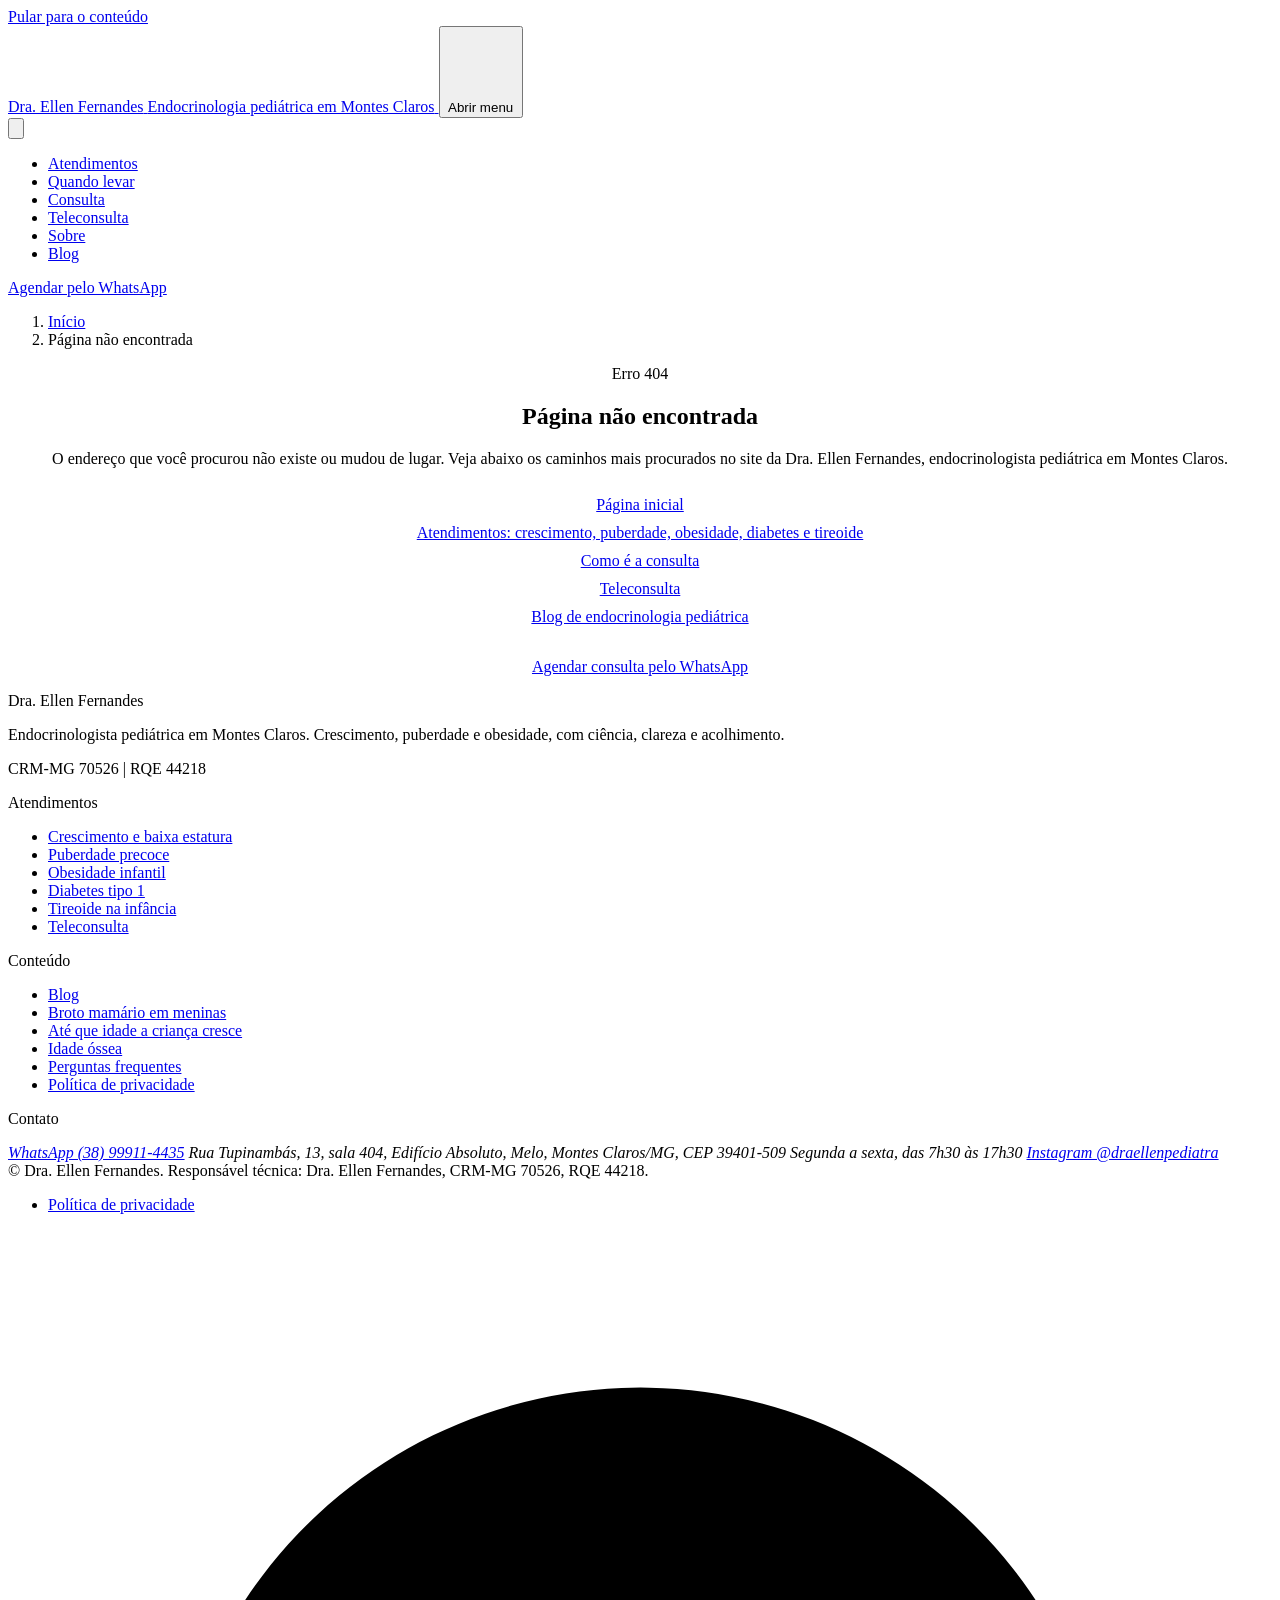
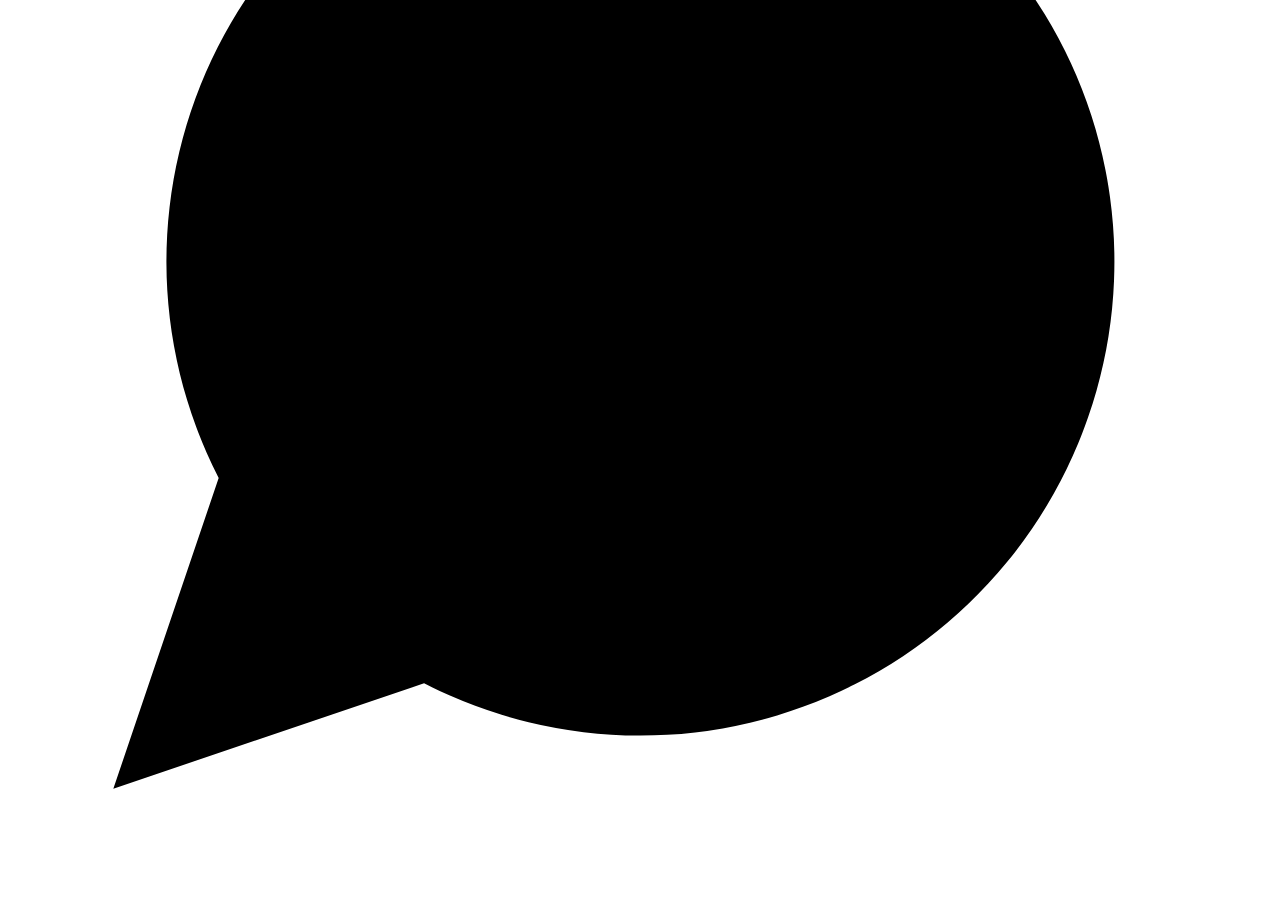
==== 404/index.html @ 64014442 "Prévia do site da Dra. Ellen Fernandes (noindex) Co-Authored-By: Claude Opus 5.5 <noreply@anthropic." ====
<!doctype html>
<html lang="pt-BR">
<head>
<meta charset="utf-8">
<meta name="viewport" content="width=device-width, initial-scale=1">
<title>Página Não Encontrada | Dra. Ellen Fernandes, Montes Claros</title>
<meta name="description" content="A página que você procura não foi encontrada. Volte ao início para conhecer a Dra. Ellen Fernandes, endocrinologista pediátrica em Montes Claros, MG.">
<meta name="robots" content="noindex, nofollow">
<link rel="canonical" href="https://draellenfernandes.com.br/404/">
<meta property="og:type" content="website">
<meta property="og:locale" content="pt_BR">
<meta property="og:site_name" content="Dra. Ellen Fernandes">
<meta property="og:title" content="Página Não Encontrada | Dra. Ellen Fernandes, Montes Claros">
<meta property="og:description" content="A página que você procura não foi encontrada. Volte ao início para conhecer a Dra. Ellen Fernandes, endocrinologista pediátrica em Montes Claros, MG.">
<meta property="og:url" content="https://draellenfernandes.com.br/404/">
<meta property="og:image" content="https://draellenfernandes.com.br/assets/img/og-dra-ellen-fernandes.jpg">
<meta property="og:image:width" content="1200">
<meta property="og:image:height" content="630">
<meta name="twitter:card" content="summary_large_image">
<!-- IAGO:HEAD -->
<meta name="theme-color" content="#FAF7F8">
<link rel="icon" href="/previa-dra-ellen/favicon.ico" sizes="32x32">
<link rel="icon" href="/previa-dra-ellen/favicon.svg" type="image/svg+xml">
<link rel="apple-touch-icon" href="/previa-dra-ellen/apple-touch-icon.png">
<link rel="manifest" href="/previa-dra-ellen/site.webmanifest">
<link rel="preconnect" href="https://fonts.googleapis.com">
<link rel="preconnect" href="https://fonts.gstatic.com" crossorigin>
<link rel="stylesheet" href="https://fonts.googleapis.com/css2?family=DM+Sans:wght@400;500;600&amp;display=swap" data-iago-fontes>
<link rel="stylesheet" href="/previa-dra-ellen/assets/css/tokens.css">
<link rel="stylesheet" href="/previa-dra-ellen/assets/css/style.css">
<link rel="stylesheet" href="/previa-dra-ellen/assets/css/site.css">
<meta name="iago:ga4" content="">
<meta name="iago:clarity" content="">
<meta name="iago:pixel" content="">
<meta name="iago:whatsapp" content="5538999114435">
<script src="/previa-dra-ellen/assets/js/main.js" defer></script>
<!-- /IAGO:HEAD -->
<!-- IAGO:SCHEMA -->
<script type="application/ld+json">{"@context":"https://schema.org","@graph":[{"@type":"WebPage","@id":"https://draellenfernandes.com.br/404/#webpage","url":"https://draellenfernandes.com.br/404/","name":"Página Não Encontrada | Dra. Ellen Fernandes, Montes Claros","description":"A página que você procura não foi encontrada. Volte ao início para conhecer a Dra. Ellen Fernandes, endocrinologista pediátrica em Montes Claros, MG.","inLanguage":"pt-BR","isPartOf":{"@id":"https://draellenfernandes.com.br/#website"},"breadcrumb":{"@id":"https://draellenfernandes.com.br/404/#breadcrumb"},"datePublished":"2026-11-10","dateModified":"2026-11-10"},{"@type":"BreadcrumbList","@id":"https://draellenfernandes.com.br/404/#breadcrumb","itemListElement":[{"@type":"ListItem","position":1,"name":"Início","item":"https://draellenfernandes.com.br/"},{"@type":"ListItem","position":2,"name":"Página não encontrada","item":"https://draellenfernandes.com.br/404/"}]},{"@type":"Person","@id":"https://draellenfernandes.com.br/#dra-ellen","name":"Dra. Ellen Fernandes","jobTitle":"Endocrinologista pediátrica","url":"https://draellenfernandes.com.br/#sobre"},{"@type":"Physician","@id":"https://draellenfernandes.com.br/#physician","name":"Dra. Ellen Fernandes","url":"https://draellenfernandes.com.br/"}]}</script>
<!-- /IAGO:SCHEMA -->
</head>
<body>
<!-- IAGO:HEADER -->
<a class="skip-link" href="#conteudo">Pular para o conteúdo</a>
<header class="site-header">
  <div class="container nav-wrap">
    <a class="brand" href="/previa-dra-ellen/" aria-label="Dra. Ellen Fernandes, página inicial">
      <span class="brand-name">Dra. Ellen Fernandes</span>
      <span class="brand-sub">Endocrinologia pediátrica em Montes Claros</span>
    </a>
    <button class="nav-toggle" type="button" aria-expanded="false" aria-controls="menu-principal">
      <svg class="i" viewBox="0 0 24 24" aria-hidden="true" focusable="false"><line x1="4" x2="20" y1="6" y2="6"/><line x1="4" x2="20" y1="12" y2="12"/><line x1="4" x2="20" y1="18" y2="18"/></svg>
      <span class="sr-only">Abrir menu</span>
    </button>
    <nav id="menu-principal" class="nav" aria-label="Menu principal">
      <button class="nav-toggle nav-close" type="button" aria-label="Fechar menu">
        <svg class="i" viewBox="0 0 24 24" aria-hidden="true" focusable="false"><path d="M18 6 6 18"/><path d="m6 6 12 12"/></svg>
      </button>
      <ul class="nav-list">
        <li><a class="nav-link" href="/previa-dra-ellen/#atendimentos">Atendimentos</a></li>
        <li><a class="nav-link" href="/previa-dra-ellen/#quando-levar">Quando levar</a></li>
        <li><a class="nav-link" href="/previa-dra-ellen/#consulta">Consulta</a></li>
        <li><a class="nav-link" href="/previa-dra-ellen/#teleconsulta">Teleconsulta</a></li>
        <li><a class="nav-link" href="/previa-dra-ellen/#sobre">Sobre</a></li>
        <li><a class="nav-link" href="/previa-dra-ellen/blog/">Blog</a></li>
      </ul>
      <a class="btn btn-primary btn-nav" href="https://wa.me/5538999114435?text=Ol%C3%A1!%20Gostaria%20de%20agendar%20uma%20consulta%20com%20a%20Dra.%20Ellen." rel="noopener" target="_blank">Agendar pelo WhatsApp</a>
    </nav>
  </div>
</header>
<!-- /IAGO:HEADER -->
<main id="conteudo">
<nav class="breadcrumb" aria-label="Breadcrumb"><ol><li><a href="/previa-dra-ellen/">Início</a></li><li aria-current="page">Página não encontrada</li></ol></nav>
<!-- IAGO:CONTEUDO -->
<section class="section" aria-labelledby="erro-h1">
  <div class="container prose" style="text-align:center;margin-inline:auto">
    <span class="eyebrow">Erro 404</span>
    <h1 id="erro-h1">Página não encontrada</h1>
    <p class="lead" style="margin:18px auto 0">O endereço que você procurou não existe ou mudou de lugar. Veja abaixo os caminhos mais procurados no site da Dra. Ellen Fernandes, endocrinologista pediátrica em Montes Claros.</p>
    <ul style="list-style:none;padding:0;display:grid;gap:10px;margin-top:28px">
      <li><a href="/previa-dra-ellen/">Página inicial</a></li>
      <li><a href="/previa-dra-ellen/#atendimentos">Atendimentos: crescimento, puberdade, obesidade, diabetes e tireoide</a></li>
      <li><a href="/previa-dra-ellen/#consulta">Como é a consulta</a></li>
      <li><a href="/previa-dra-ellen/#teleconsulta">Teleconsulta</a></li>
      <li><a href="/previa-dra-ellen/blog/">Blog de endocrinologia pediátrica</a></li>
    </ul>
    <div class="actions" style="justify-content:center;margin-top:32px"><a class="btn btn-primary btn-lg" href="https://wa.me/5538999114435?text=Ol%C3%A1!%20Gostaria%20de%20agendar%20uma%20consulta%20com%20a%20Dra.%20Ellen." rel="noopener" target="_blank">Agendar consulta pelo WhatsApp</a></div>
  </div>
</section>

<!-- /IAGO:CONTEUDO -->
</main>
<!-- IAGO:FOOTER -->
<footer class="site-footer">
  <div class="container">
    <div class="footer-grid">
      <div>
        <p class="footer-brand">Dra. Ellen Fernandes</p>
        <p class="footer-text">Endocrinologista pediátrica em Montes Claros. Crescimento, puberdade e obesidade, com ciência, clareza e acolhimento.</p>
        <p class="footer-text">CRM-MG 70526 | RQE 44218</p>
      </div>
      <div>
        <p class="footer-title">Atendimentos</p>
        <ul class="footer-list">
          <li><a href="/previa-dra-ellen/#crescimento">Crescimento e baixa estatura</a></li>
          <li><a href="/previa-dra-ellen/#puberdade">Puberdade precoce</a></li>
          <li><a href="/previa-dra-ellen/#obesidade">Obesidade infantil</a></li>
          <li><a href="/previa-dra-ellen/#diabetes">Diabetes tipo 1</a></li>
          <li><a href="/previa-dra-ellen/#tireoide">Tireoide na infância</a></li>
          <li><a href="/previa-dra-ellen/#teleconsulta">Teleconsulta</a></li>
        </ul>
      </div>
      <div>
        <p class="footer-title">Conteúdo</p>
        <ul class="footer-list">
          <li><a href="/previa-dra-ellen/blog/">Blog</a></li>
          <li><a href="/previa-dra-ellen/blog/broto-mamario-em-meninas/">Broto mamário em meninas</a></li>
          <li><a href="/previa-dra-ellen/blog/ate-que-idade-a-crianca-cresce/">Até que idade a criança cresce</a></li>
          <li><a href="/previa-dra-ellen/blog/idade-ossea/">Idade óssea</a></li>
          <li><a href="/previa-dra-ellen/#perguntas">Perguntas frequentes</a></li>
          <li><a href="/previa-dra-ellen/politica-de-privacidade/">Política de privacidade</a></li>
        </ul>
      </div>
      <div>
        <p class="footer-title">Contato</p>
        <address>
          <a href="https://wa.me/5538999114435?text=Ol%C3%A1!%20Gostaria%20de%20agendar%20uma%20consulta%20com%20a%20Dra.%20Ellen." rel="noopener" target="_blank">WhatsApp (38) 99911-4435</a>
          <span>Rua Tupinambás, 13, sala 404, Edifício Absoluto, Melo, Montes Claros/MG, CEP 39401-509</span>
          <span>Segunda a sexta, das 7h30 às 17h30</span>
          <a href="https://www.instagram.com/draellenpediatra/" rel="noopener" target="_blank">Instagram @draellenpediatra</a>
        </address>
      </div>
    </div>
    <div class="footer-bottom">
      <span>&copy; Dra. Ellen Fernandes. Responsável técnica: Dra. Ellen Fernandes, CRM-MG 70526, RQE 44218.</span>
      <ul>
        <li><a href="/previa-dra-ellen/politica-de-privacidade/">Política de privacidade</a></li>
      </ul>
    </div>
  </div>
</footer>
<a class="wa-float" href="https://wa.me/5538999114435?text=Ol%C3%A1!%20Gostaria%20de%20agendar%20uma%20consulta%20com%20a%20Dra.%20Ellen." rel="noopener" target="_blank" aria-label="Agendar consulta pelo WhatsApp">
  <svg class="i" viewBox="0 0 24 24" aria-hidden="true" focusable="false"><path d="M7.9 20A9 9 0 1 0 4 16.1L2 22Z"/></svg>
</a>
<!-- /IAGO:FOOTER -->
</body>
</html>
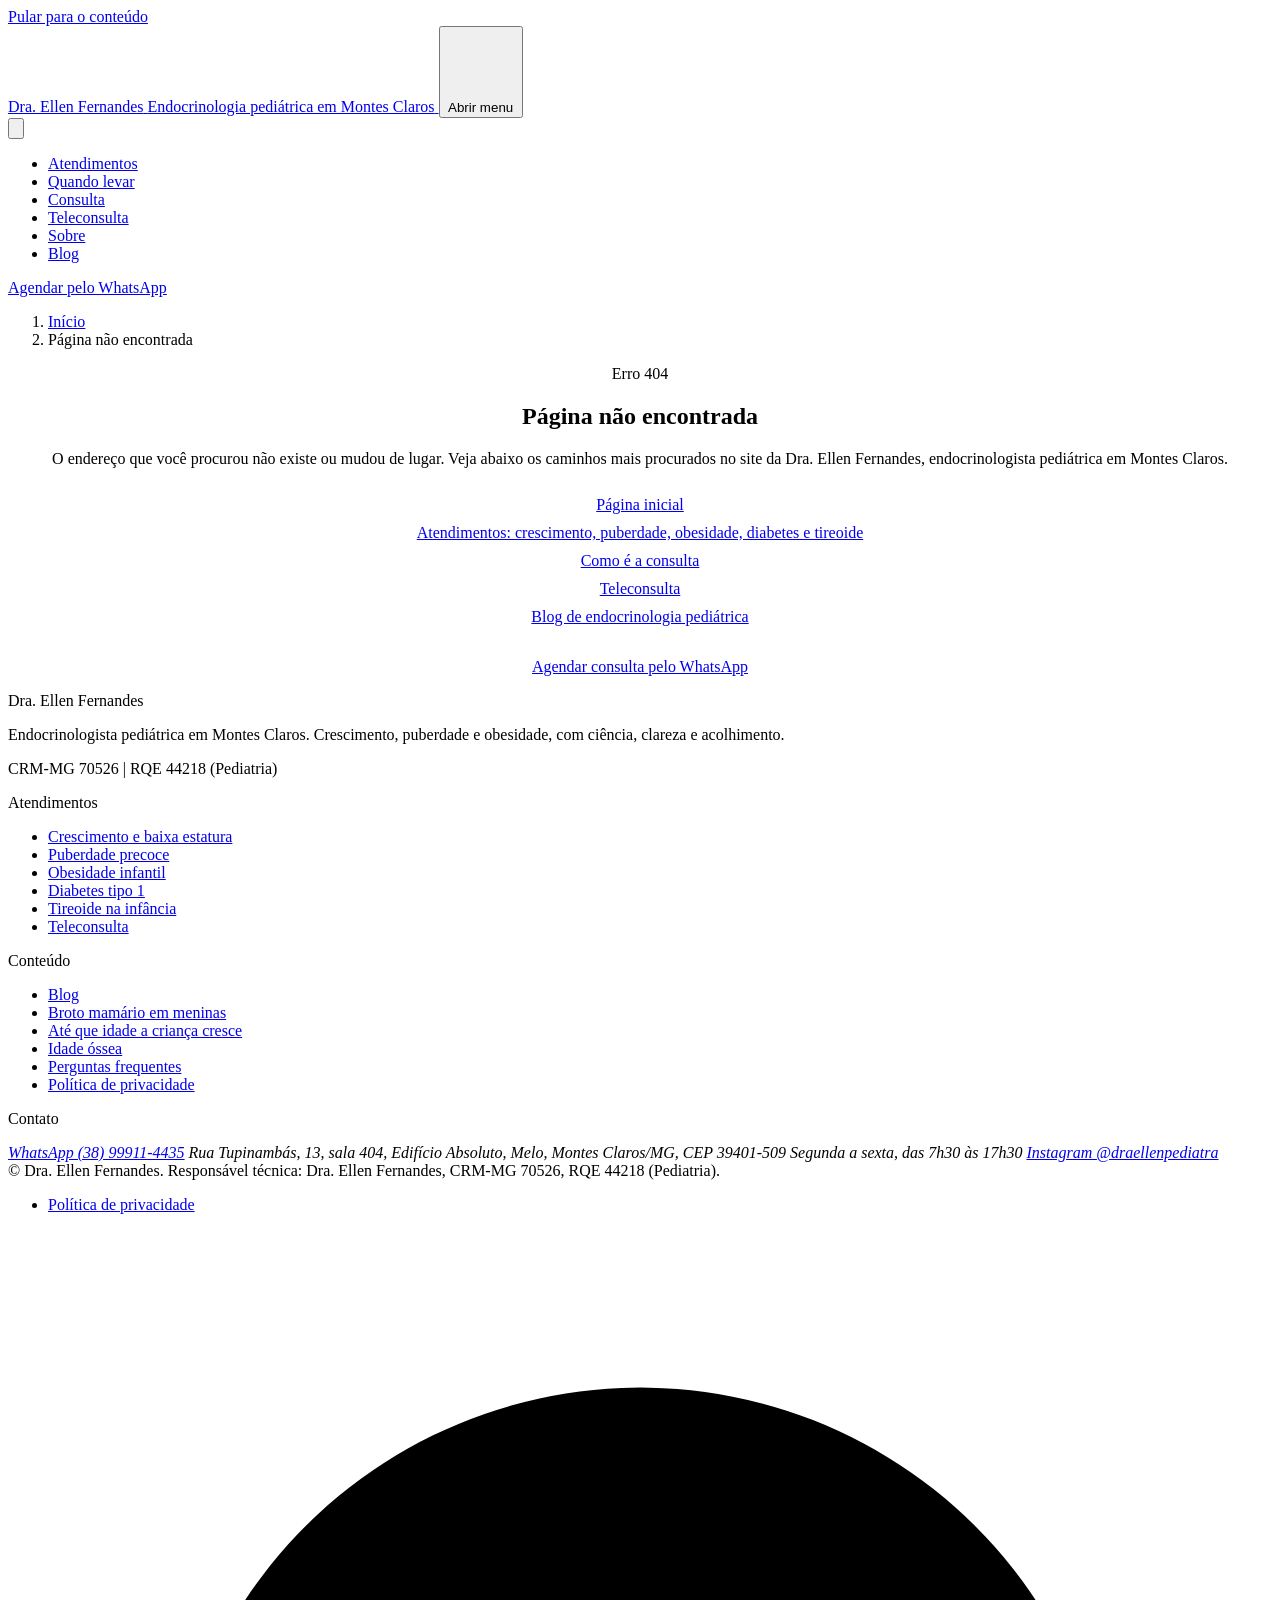
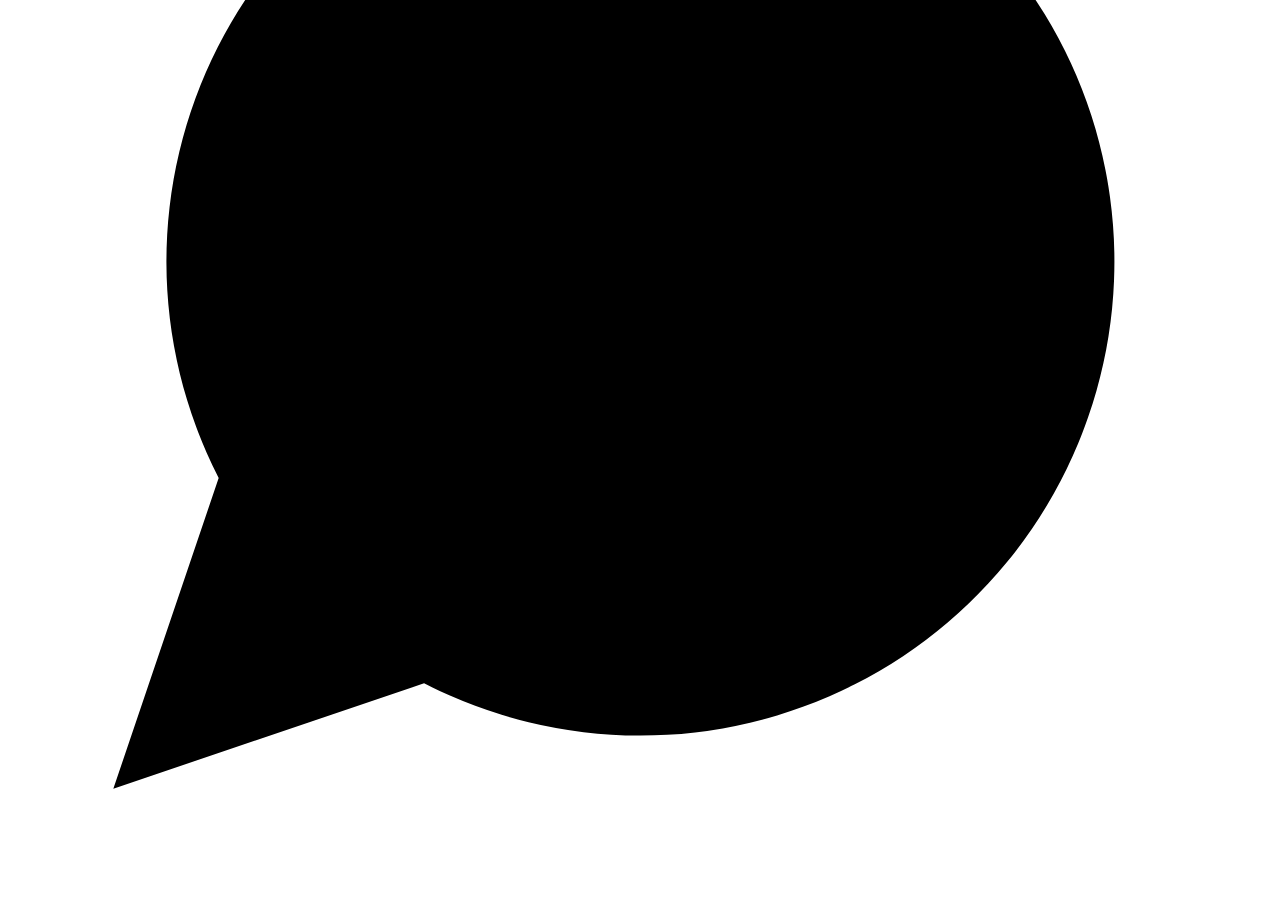
==== commit ae17cb56: "Correção da formação: especialização em Endocrinologia Pediátrica; RQE de Pediatria" ====
--- a/404/index.html
+++ b/404/index.html
@@ -97,7 +97,7 @@
       <div>
         <p class="footer-brand">Dra. Ellen Fernandes</p>
         <p class="footer-text">Endocrinologista pediátrica em Montes Claros. Crescimento, puberdade e obesidade, com ciência, clareza e acolhimento.</p>
-        <p class="footer-text">CRM-MG 70526 | RQE 44218</p>
+        <p class="footer-text">CRM-MG 70526 | RQE 44218 (Pediatria)</p>
       </div>
       <div>
         <p class="footer-title">Atendimentos</p>
@@ -132,7 +132,7 @@
       </div>
     </div>
     <div class="footer-bottom">
-      <span>&copy; Dra. Ellen Fernandes. Responsável técnica: Dra. Ellen Fernandes, CRM-MG 70526, RQE 44218.</span>
+      <span>&copy; Dra. Ellen Fernandes. Responsável técnica: Dra. Ellen Fernandes, CRM-MG 70526, RQE 44218 (Pediatria).</span>
       <ul>
         <li><a href="/previa-dra-ellen/politica-de-privacidade/">Política de privacidade</a></li>
       </ul>
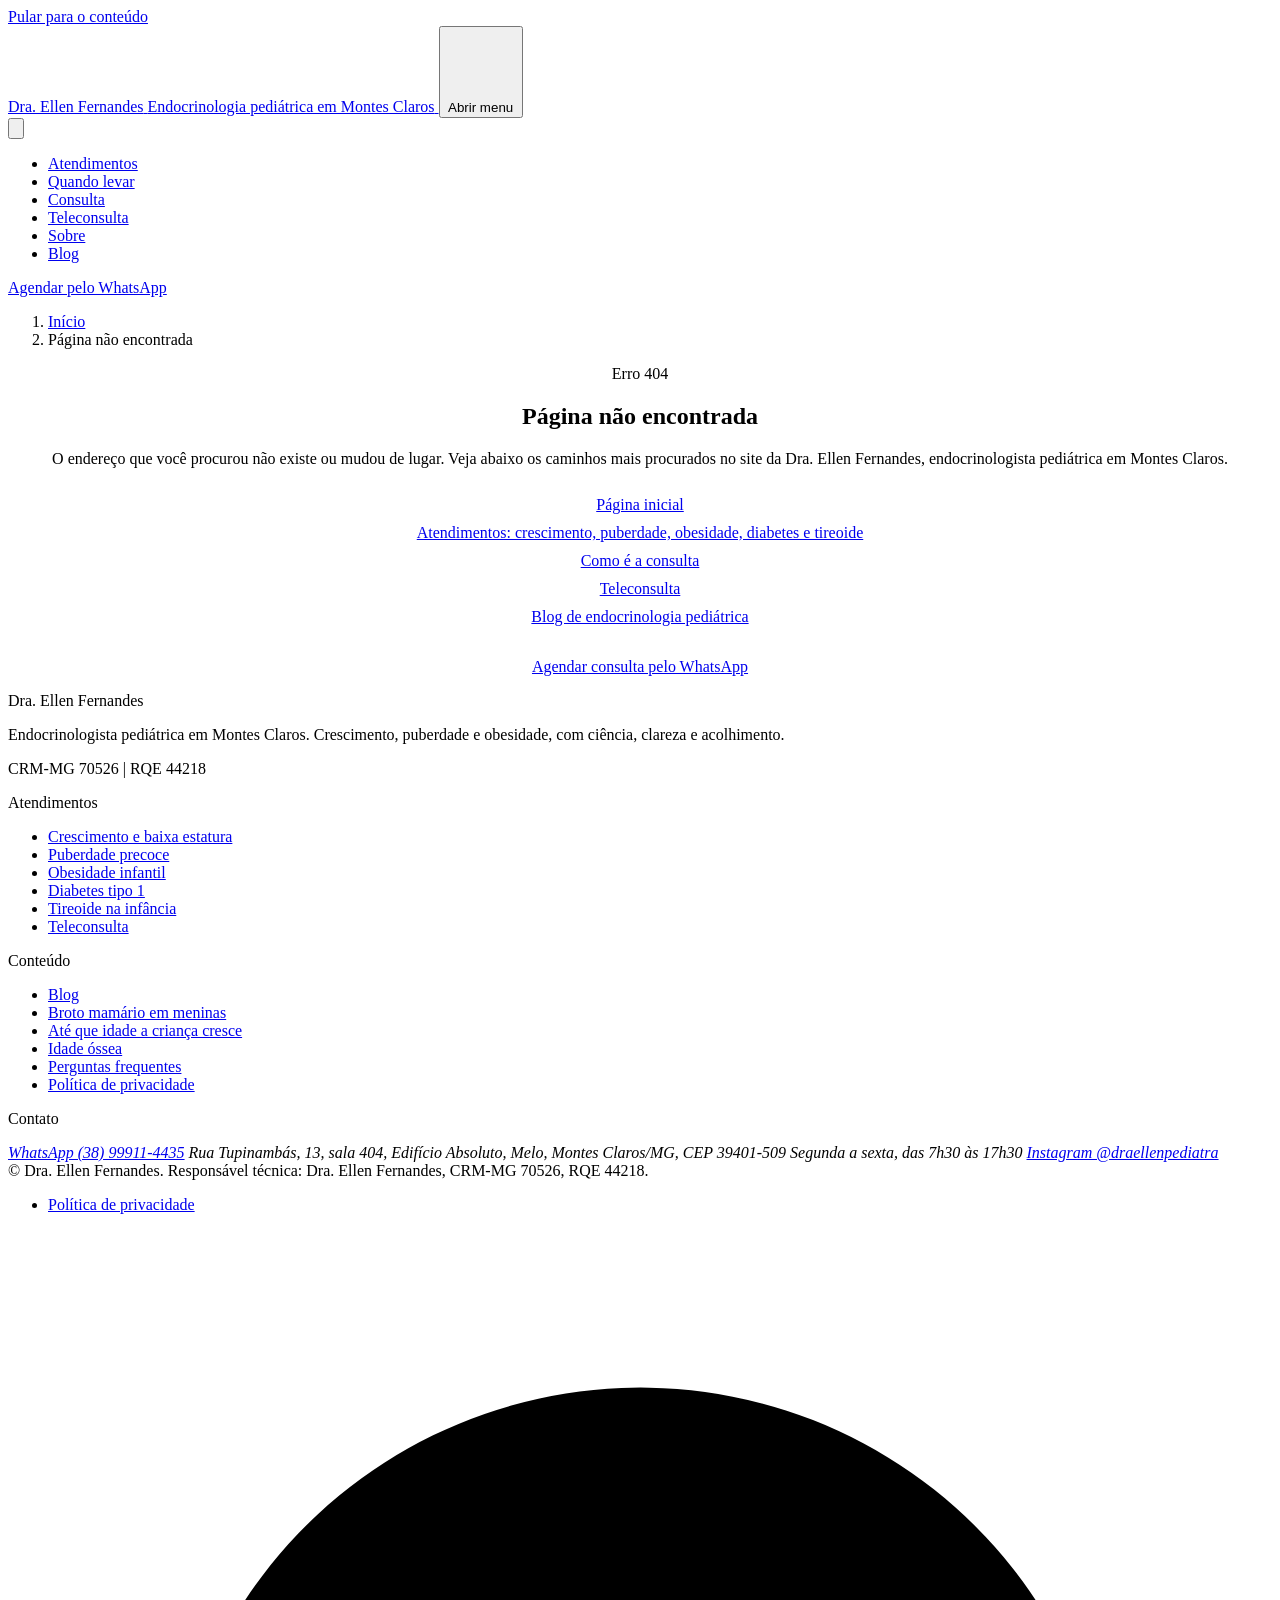
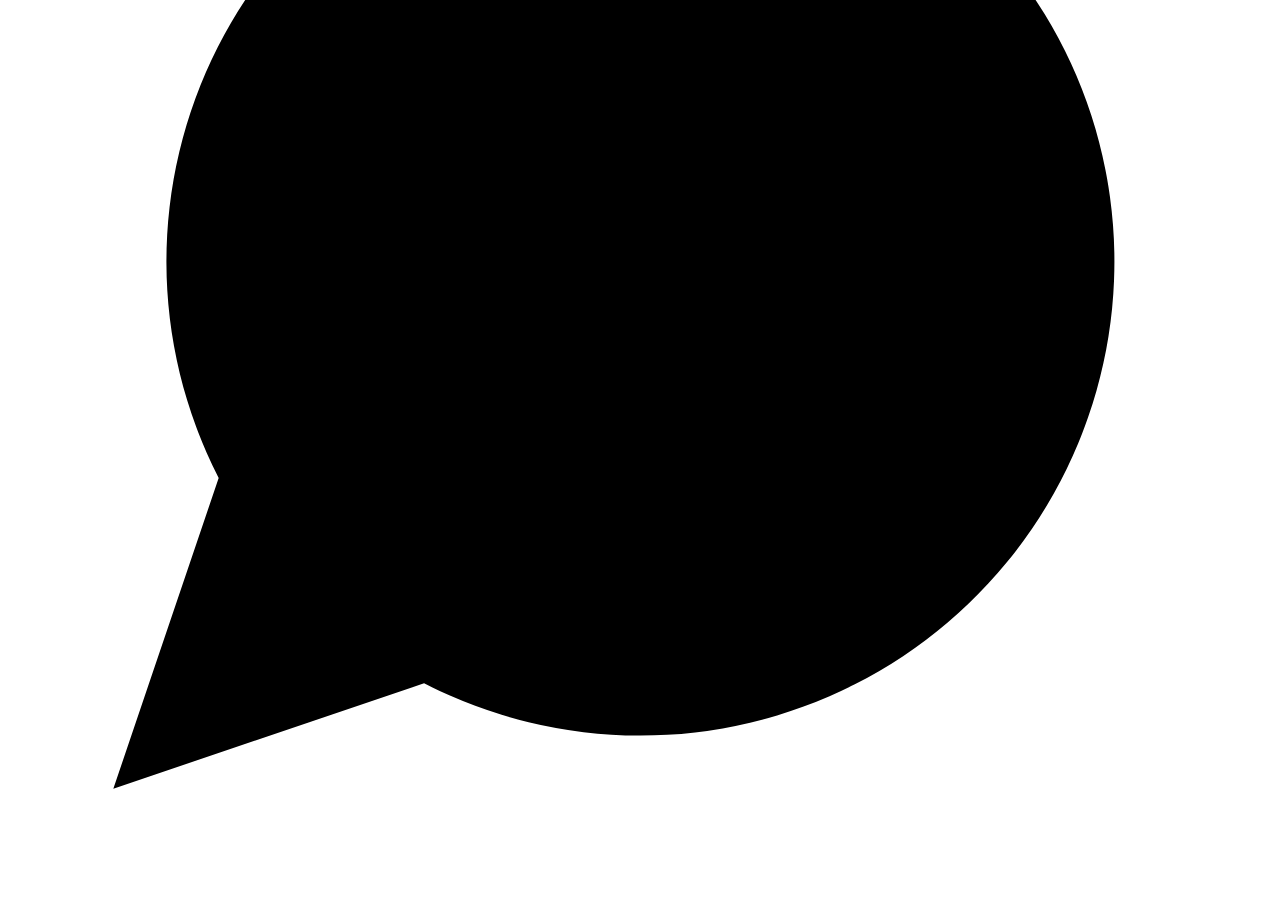
==== commit 886d4698: "RQE sem identificação da especialidade" ====
--- a/404/index.html
+++ b/404/index.html
@@ -97,7 +97,7 @@
       <div>
         <p class="footer-brand">Dra. Ellen Fernandes</p>
         <p class="footer-text">Endocrinologista pediátrica em Montes Claros. Crescimento, puberdade e obesidade, com ciência, clareza e acolhimento.</p>
-        <p class="footer-text">CRM-MG 70526 | RQE 44218 (Pediatria)</p>
+        <p class="footer-text">CRM-MG 70526 | RQE 44218</p>
       </div>
       <div>
         <p class="footer-title">Atendimentos</p>
@@ -132,7 +132,7 @@
       </div>
     </div>
     <div class="footer-bottom">
-      <span>&copy; Dra. Ellen Fernandes. Responsável técnica: Dra. Ellen Fernandes, CRM-MG 70526, RQE 44218 (Pediatria).</span>
+      <span>&copy; Dra. Ellen Fernandes. Responsável técnica: Dra. Ellen Fernandes, CRM-MG 70526, RQE 44218.</span>
       <ul>
         <li><a href="/previa-dra-ellen/politica-de-privacidade/">Política de privacidade</a></li>
       </ul>
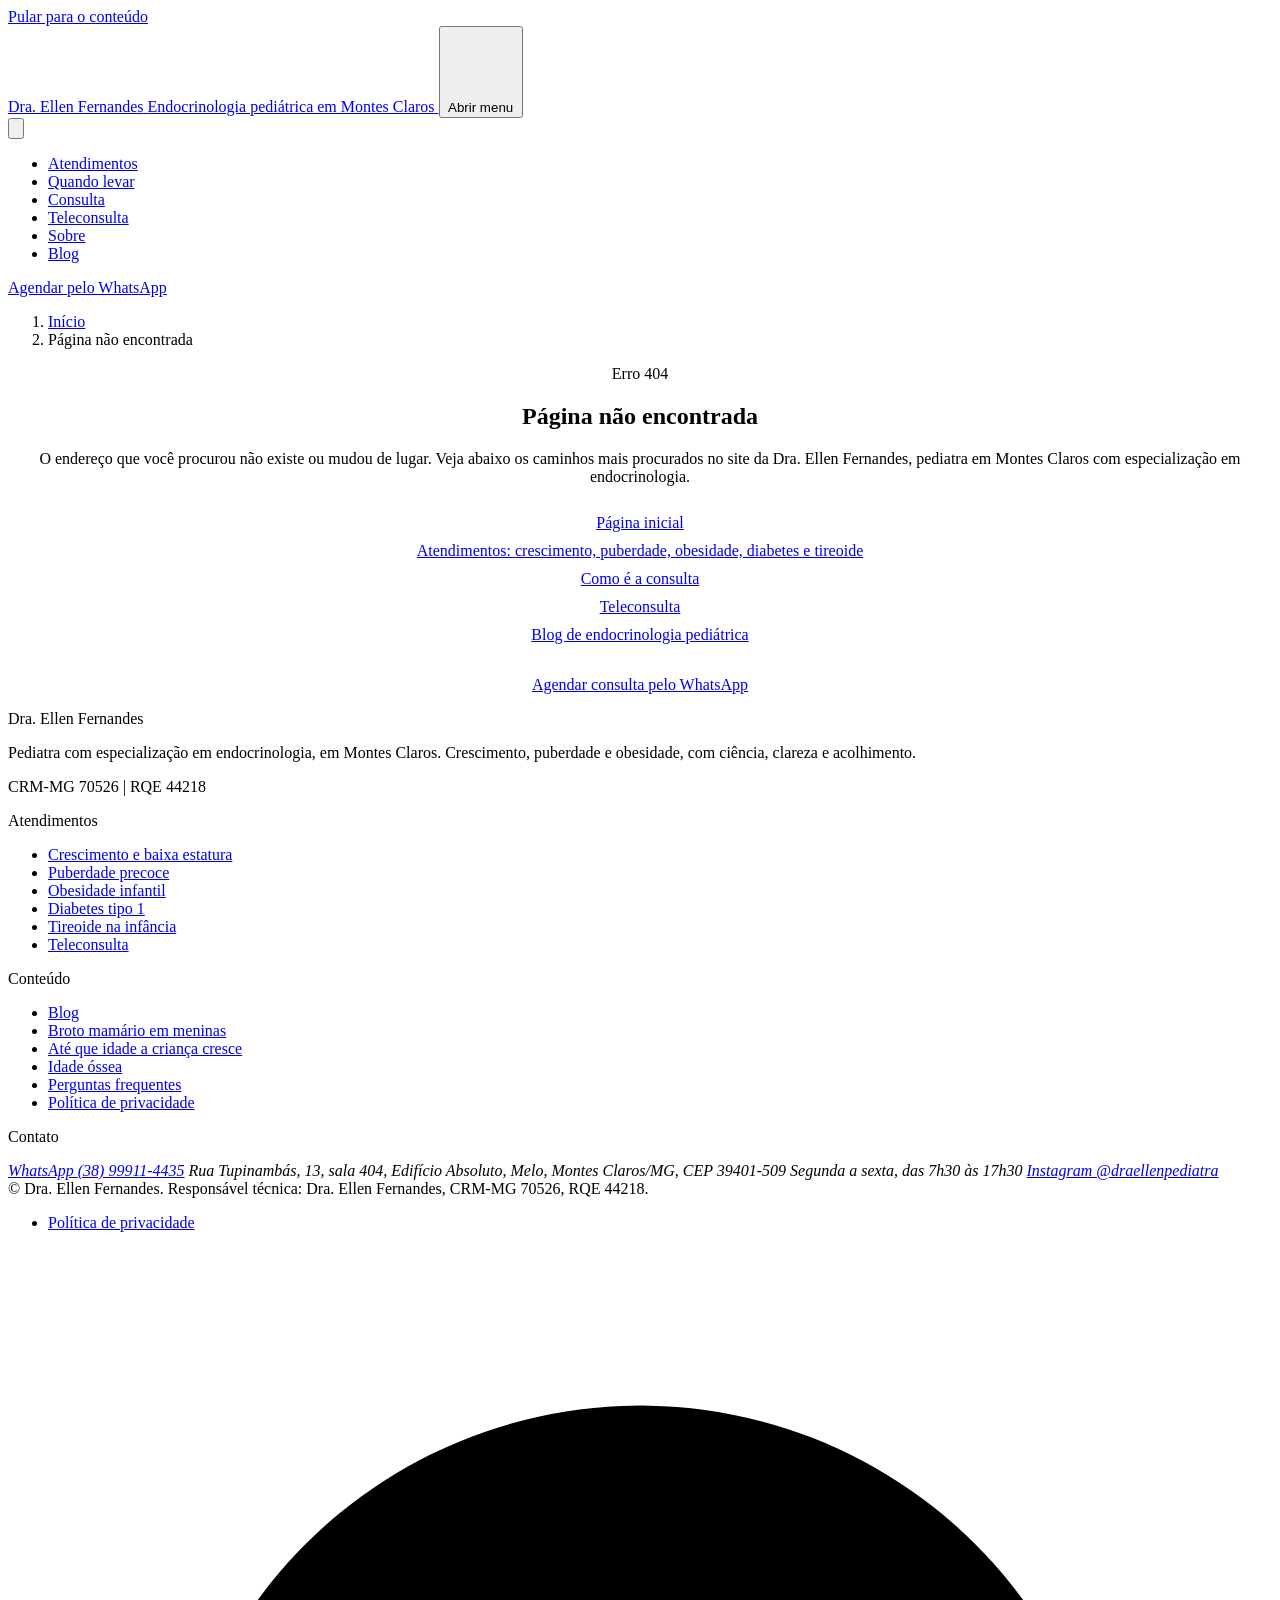
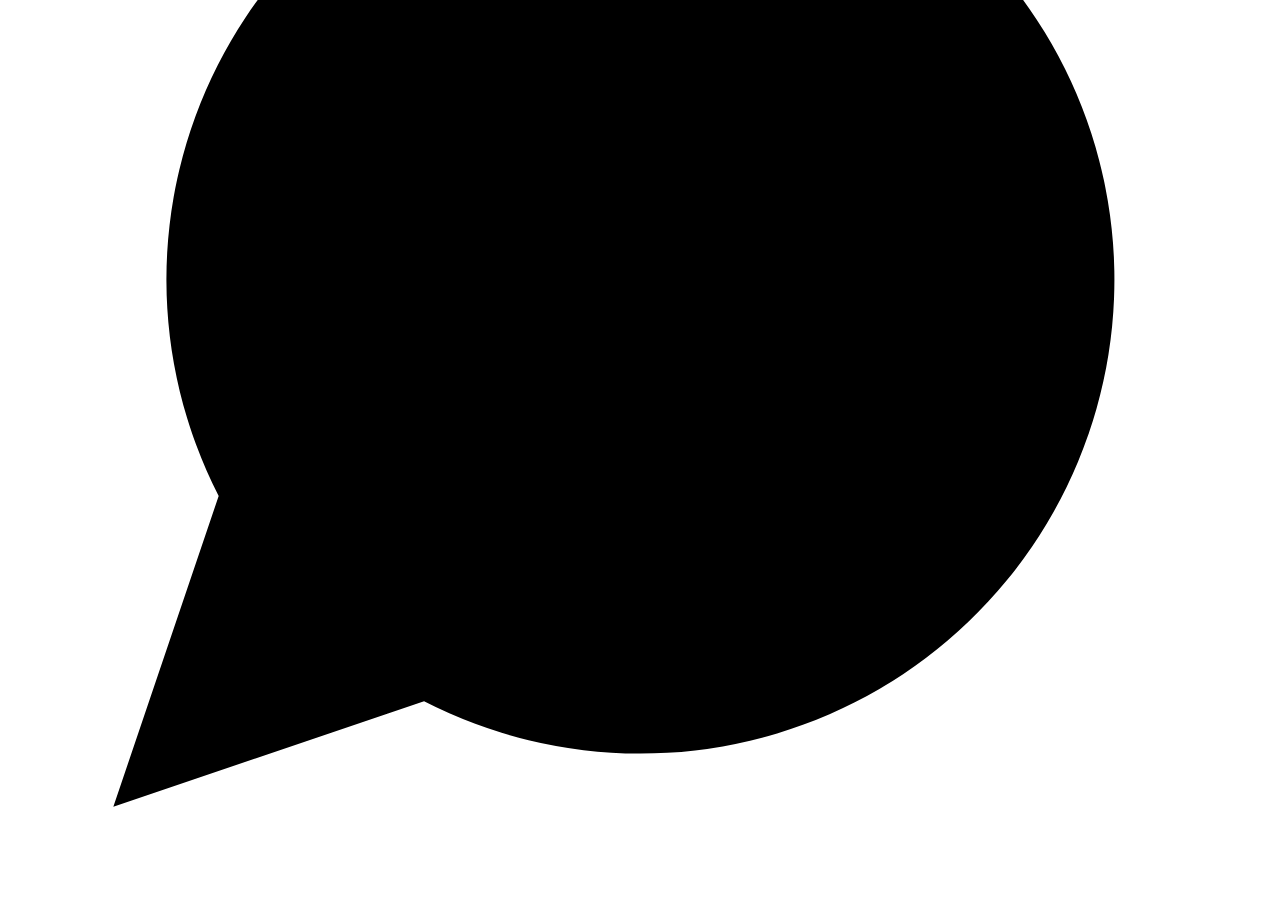
==== commit d5ceb2ec: "Nova apresentação da Dra. Ellen" ====
--- a/404/index.html
+++ b/404/index.html
@@ -4,14 +4,14 @@
 <meta charset="utf-8">
 <meta name="viewport" content="width=device-width, initial-scale=1">
 <title>Página Não Encontrada | Dra. Ellen Fernandes, Montes Claros</title>
-<meta name="description" content="A página que você procura não foi encontrada. Volte ao início para conhecer a Dra. Ellen Fernandes, endocrinologista pediátrica em Montes Claros, MG.">
+<meta name="description" content="Página não encontrada. Volte ao início para conhecer a Dra. Ellen Fernandes, pediatra com especialização em endocrinologia em Montes Claros (MG).">
 <meta name="robots" content="noindex, nofollow">
 <link rel="canonical" href="https://draellenfernandes.com.br/404/">
 <meta property="og:type" content="website">
 <meta property="og:locale" content="pt_BR">
 <meta property="og:site_name" content="Dra. Ellen Fernandes">
 <meta property="og:title" content="Página Não Encontrada | Dra. Ellen Fernandes, Montes Claros">
-<meta property="og:description" content="A página que você procura não foi encontrada. Volte ao início para conhecer a Dra. Ellen Fernandes, endocrinologista pediátrica em Montes Claros, MG.">
+<meta property="og:description" content="Página não encontrada. Volte ao início para conhecer a Dra. Ellen Fernandes, pediatra com especialização em endocrinologia em Montes Claros (MG).">
 <meta property="og:url" content="https://draellenfernandes.com.br/404/">
 <meta property="og:image" content="https://draellenfernandes.com.br/assets/img/og-dra-ellen-fernandes.jpg">
 <meta property="og:image:width" content="1200">
@@ -36,7 +36,7 @@
 <script src="/previa-dra-ellen/assets/js/main.js" defer></script>
 <!-- /IAGO:HEAD -->
 <!-- IAGO:SCHEMA -->
-<script type="application/ld+json">{"@context":"https://schema.org","@graph":[{"@type":"WebPage","@id":"https://draellenfernandes.com.br/404/#webpage","url":"https://draellenfernandes.com.br/404/","name":"Página Não Encontrada | Dra. Ellen Fernandes, Montes Claros","description":"A página que você procura não foi encontrada. Volte ao início para conhecer a Dra. Ellen Fernandes, endocrinologista pediátrica em Montes Claros, MG.","inLanguage":"pt-BR","isPartOf":{"@id":"https://draellenfernandes.com.br/#website"},"breadcrumb":{"@id":"https://draellenfernandes.com.br/404/#breadcrumb"},"datePublished":"2026-11-10","dateModified":"2026-11-10"},{"@type":"BreadcrumbList","@id":"https://draellenfernandes.com.br/404/#breadcrumb","itemListElement":[{"@type":"ListItem","position":1,"name":"Início","item":"https://draellenfernandes.com.br/"},{"@type":"ListItem","position":2,"name":"Página não encontrada","item":"https://draellenfernandes.com.br/404/"}]},{"@type":"Person","@id":"https://draellenfernandes.com.br/#dra-ellen","name":"Dra. Ellen Fernandes","jobTitle":"Endocrinologista pediátrica","url":"https://draellenfernandes.com.br/#sobre"},{"@type":"Physician","@id":"https://draellenfernandes.com.br/#physician","name":"Dra. Ellen Fernandes","url":"https://draellenfernandes.com.br/"}]}</script>
+<script type="application/ld+json">{"@context":"https://schema.org","@graph":[{"@type":"WebPage","@id":"https://draellenfernandes.com.br/404/#webpage","url":"https://draellenfernandes.com.br/404/","name":"Página Não Encontrada | Dra. Ellen Fernandes, Montes Claros","description":"Página não encontrada. Volte ao início para conhecer a Dra. Ellen Fernandes, pediatra com especialização em endocrinologia em Montes Claros (MG).","inLanguage":"pt-BR","isPartOf":{"@id":"https://draellenfernandes.com.br/#website"},"breadcrumb":{"@id":"https://draellenfernandes.com.br/404/#breadcrumb"},"datePublished":"2026-11-10","dateModified":"2026-11-10"},{"@type":"BreadcrumbList","@id":"https://draellenfernandes.com.br/404/#breadcrumb","itemListElement":[{"@type":"ListItem","position":1,"name":"Início","item":"https://draellenfernandes.com.br/"},{"@type":"ListItem","position":2,"name":"Página não encontrada","item":"https://draellenfernandes.com.br/404/"}]},{"@type":"Person","@id":"https://draellenfernandes.com.br/#dra-ellen","name":"Dra. Ellen Fernandes","jobTitle":"Pediatra com especialização em endocrinologia","url":"https://draellenfernandes.com.br/#sobre"},{"@type":"Physician","@id":"https://draellenfernandes.com.br/#physician","name":"Dra. Ellen Fernandes","url":"https://draellenfernandes.com.br/"}]}</script>
 <!-- /IAGO:SCHEMA -->
 </head>
 <body>
@@ -76,7 +76,7 @@
   <div class="container prose" style="text-align:center;margin-inline:auto">
     <span class="eyebrow">Erro 404</span>
     <h1 id="erro-h1">Página não encontrada</h1>
-    <p class="lead" style="margin:18px auto 0">O endereço que você procurou não existe ou mudou de lugar. Veja abaixo os caminhos mais procurados no site da Dra. Ellen Fernandes, endocrinologista pediátrica em Montes Claros.</p>
+    <p class="lead" style="margin:18px auto 0">O endereço que você procurou não existe ou mudou de lugar. Veja abaixo os caminhos mais procurados no site da Dra. Ellen Fernandes, pediatra em Montes Claros com especialização em endocrinologia.</p>
     <ul style="list-style:none;padding:0;display:grid;gap:10px;margin-top:28px">
       <li><a href="/previa-dra-ellen/">Página inicial</a></li>
       <li><a href="/previa-dra-ellen/#atendimentos">Atendimentos: crescimento, puberdade, obesidade, diabetes e tireoide</a></li>
@@ -96,7 +96,7 @@
     <div class="footer-grid">
       <div>
         <p class="footer-brand">Dra. Ellen Fernandes</p>
-        <p class="footer-text">Endocrinologista pediátrica em Montes Claros. Crescimento, puberdade e obesidade, com ciência, clareza e acolhimento.</p>
+        <p class="footer-text">Pediatra com especialização em endocrinologia, em Montes Claros. Crescimento, puberdade e obesidade, com ciência, clareza e acolhimento.</p>
         <p class="footer-text">CRM-MG 70526 | RQE 44218</p>
       </div>
       <div>
